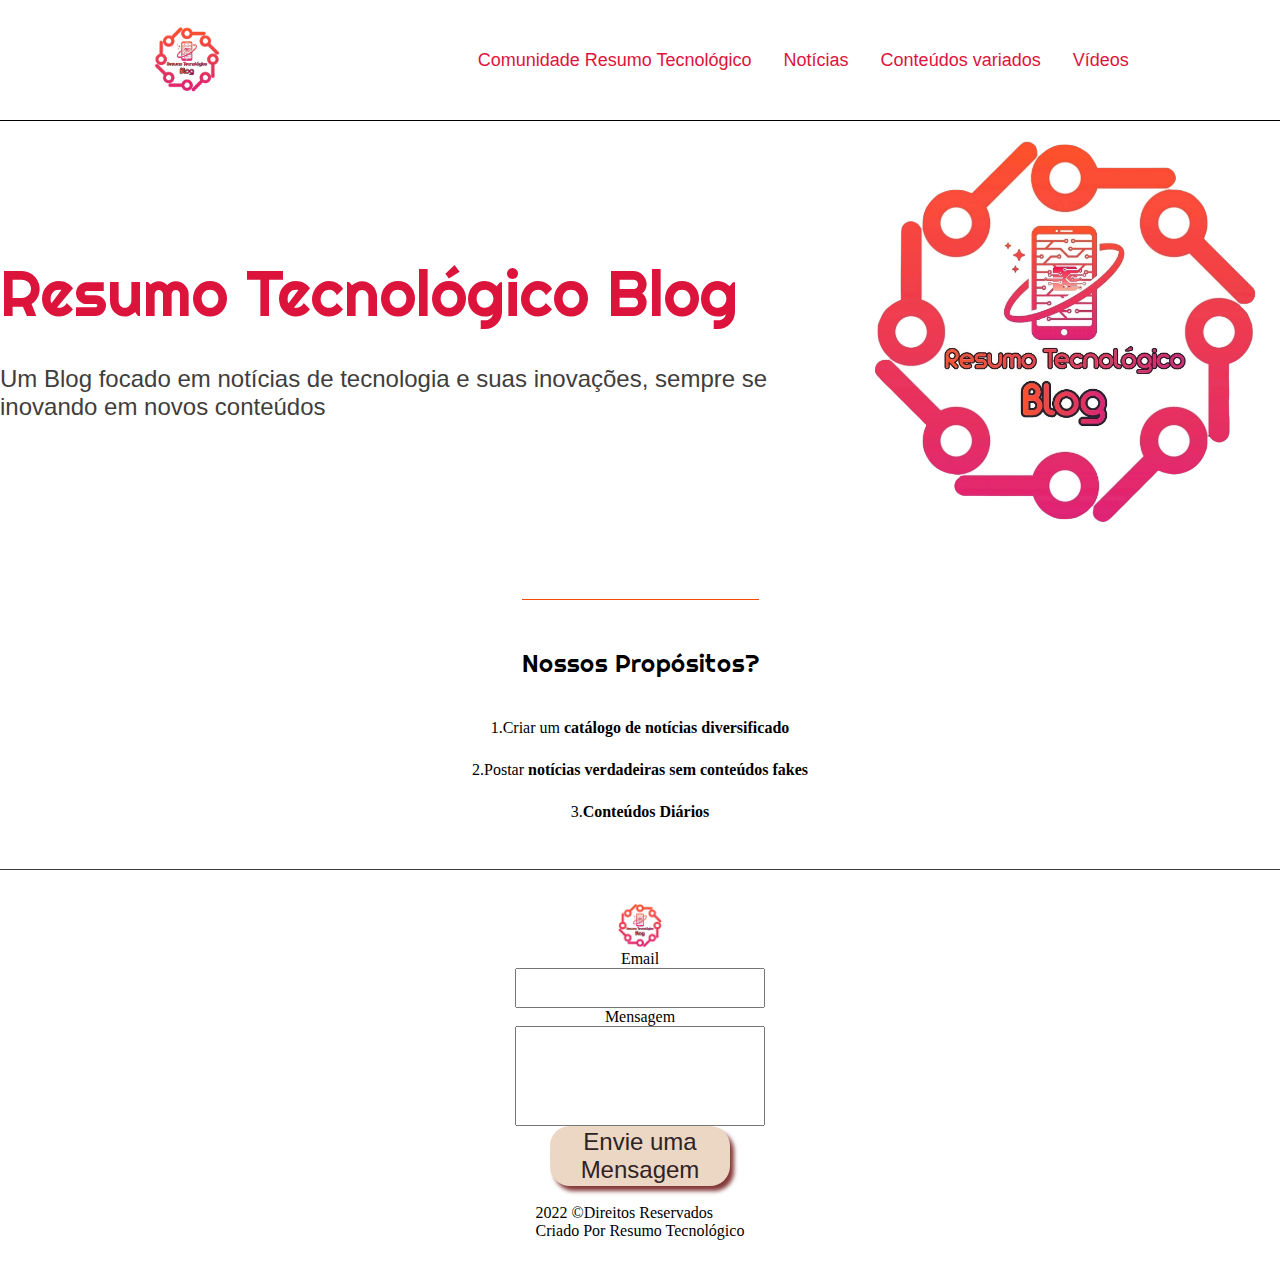
==== index.html @ 2db49d96 "Rename siteresumotecnologico.html to index.html" ====
<!DOCTYPE html>
<html lang="pt-br">
    <head>
        <meta charset="UTF-8">
        <meta http-equiv="X-UA-Compatible" content="IE=edge">
        <meta name="viewport" content="width=device-width, initial-scale=1.0">
        <title>Resumo Tecnológico</title>
        <link rel="stylesheet" href="sylegrid.css">
        <link rel="shortcut icon" href="WhatsApp_Image_2022-04-29_at_10.12.03teste-removebg.png">
    </head>
    <body>
        <header class="cabeçalhoblog">
            <img class="imagem-e-cabeçalho" src="WhatsApp_Image_2022-04-29_at_10.12.03teste-removebg.png">
            <nav class="cabeçalho-menu">
                <a class="cabeçalho-menu-settings" href="https://discord.gg/TrTjVQaj">Comunidade Resumo Tecnológico</a>
                <a class="cabeçalho-menu-settings" href="https://resumotecnologico.data.blog/">Notícias</a>
                <a class="cabeçalho-menu-settings"href="https://instagram.com/resumotecnologico?igshid=YmMyMTA2M2Y=" >Conteúdos variados</a>
                <a class="cabeçalho-menu-settings">Vídeos</a>
            </nav>
        </header>
        <main class="conteudo-principal">
            <section class="conteudo-central">
                <div class="conteudo-escrito">
                    <h1 class="titulo-escrito">Resumo Tecnológico Blog</h1>
                    <h2 class="subtitulo-escrito">Um Blog focado em notícias de tecnologia e suas inovações, sempre se inovando em novos conteúdos</h2>
                </div>
               <img class="imagem-conteudo" src="WhatsApp_Image_2022-04-29_at_10.12.03teste-removebg.png">
            </section>

            <section class="conteudo-secundario">
               <h3 class="conteudo-secundario-titulo">Nossos Propósitos?</h3>
               <p class="conteudo-secundario-paragrafo">1.Criar um <strong>catálogo de notícias diversificado</strong></p>
               <p class="conteudo-secundario-paragrafo">2.Postar <strong>notícias verdadeiras sem conteúdos fakes</strong></p>
               <p class="conteudo-secundario-paragrafo">3.<strong>Conteúdos Diários</strong></p>
            </section>
        </main>

        <footer class="rodape-final">
           <img class="imagem-rodape" src="WhatsApp_Image_2022-04-29_at_10.12.03teste-removebg.png">
            <form class="formulario" action="https://formsubmit.co/brunorockbc6@gmail.com"method="POST">
                <label for="email">Email</label>
                <input type="email" name="email"id="email" required>
                <label for="message">Mensagem</label>
                <input type="text" name="message"id="message" required>
                <button class="botão-escrito" type="submit">Envie uma Mensagem</button>
                <br>
                2022 &copy;Direitos Reservados 
                <br>Criado Por Resumo Tecnológico
            </form> 
        </footer>
    </body>
</html>
---- sylegrid.css ----
@import url('https://fonts.googleapis.com/css2?family=Righteous&display=swap');

*{
    margin:0;
    padding:0;
    box-sizing:border-box;
    text-decoration:none;
}

body{
    font-size:100%;
    background:linear-gradient(6768.15deg crimson  crimson 20%, transparent);
}

.cabeçalhoblog{
    display:flex;
    flex-direction:row;
    align-items:center;
    justify-content:space-around;
    padding:24px;
}

.imagem-e-cabeçalho{
    height: 72px;
}

.cabeçalho-menu{
    display:flex;
    gap:32px;
}

.cabeçalho-menu-settings{
    font-family: 'Sarala', sans-serif;
    color:crimson;
    font-weight:400;
    font-size: 18px;
}

.conteudo-principal{
    margin-bottom: 48px;
    border-top: 0.4px solid black;
}

.conteudo-central{
    display:flex;
    flex-direction:row;
    align-items:center;
    justify-content:space-around;
}

.conteudo-escrito{
    display:flex;
    flex-direction: column;
    gap: 32px;
}

.titulo-escrito{
    font-family: 'Righteous', cursive;
    font-weight: 400;
    font-size: 64px;
    color: crimson;
}

.subtitulo-escrito{
    font-family: 'Sarala', sans-serif;
    font-weight: 400;
     font-size:24px;
     color:#3f3e3d;
}


input[type=text]{
    height: 100px;
    width:250px;
}

input[type=email]{
    height:40px;
    width: 250px;
}

.botão-escrito:hover{
    background-color:rgba(236,214,196,0.53);
}

.imagem-conteudo{
    height: 430px;
}

.conteudo-secundario{
    display:flex;
    flex-direction: column;
    align-items:center;
    gap: 24px;
    margin-top:48px;
}

 .conteudo-secundario-titulo{
    border-top: 0.4px solid #f84802;
    padding-top:48px;
    font-family: 'Righteous', cursive;
    font-weight: 400;
    font-size: 24px;
    color:#000000;
    margin-bottom:16px;
}

.rodape-final{
    padding:32px;
    border-top: 0.4px solid #3f3e3d;
    align-items:flex-end;
}

.imagem-rodape{
    height:48px;
    display:block;
    margin:0 auto;
    align-items:center;
}

.formulario{
   display:flex;
   flex-direction: column;
   align-items:center;
}

.botão-escrito{
    background-color:#ECD6C4;
    width:180px;
    height:60px;
    border:none;
    box-shadow: 4px 5px 4px rgba(99, 4, 4, 0.788);
    border-radius:20px;
    font-family: 'Sarala', sans-serif;
    height: 400;
    font-size:24px;
    color:#2F2325;
}
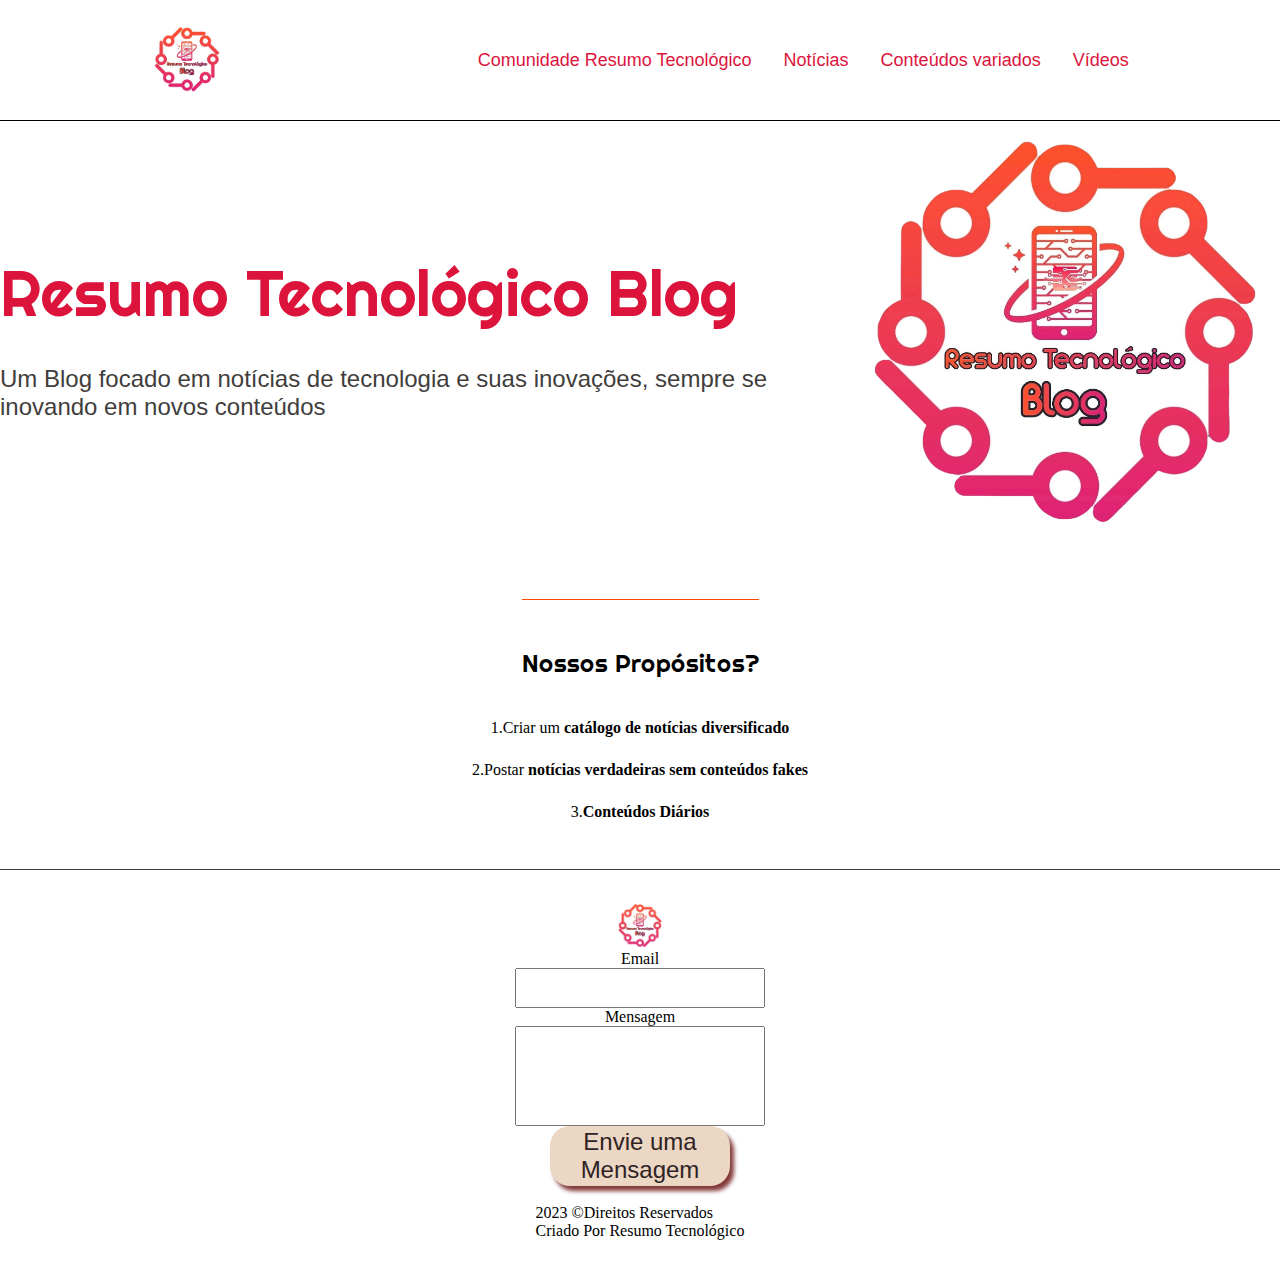
==== commit f93acbed: "Update index.html" ====
--- a/index.html
+++ b/index.html
@@ -44,7 +44,7 @@
                 <input type="text" name="message"id="message" required>
                 <button class="botão-escrito" type="submit">Envie uma Mensagem</button>
                 <br>
-                2022 &copy;Direitos Reservados 
+                2023 &copy;Direitos Reservados 
                 <br>Criado Por Resumo Tecnológico
             </form> 
         </footer>
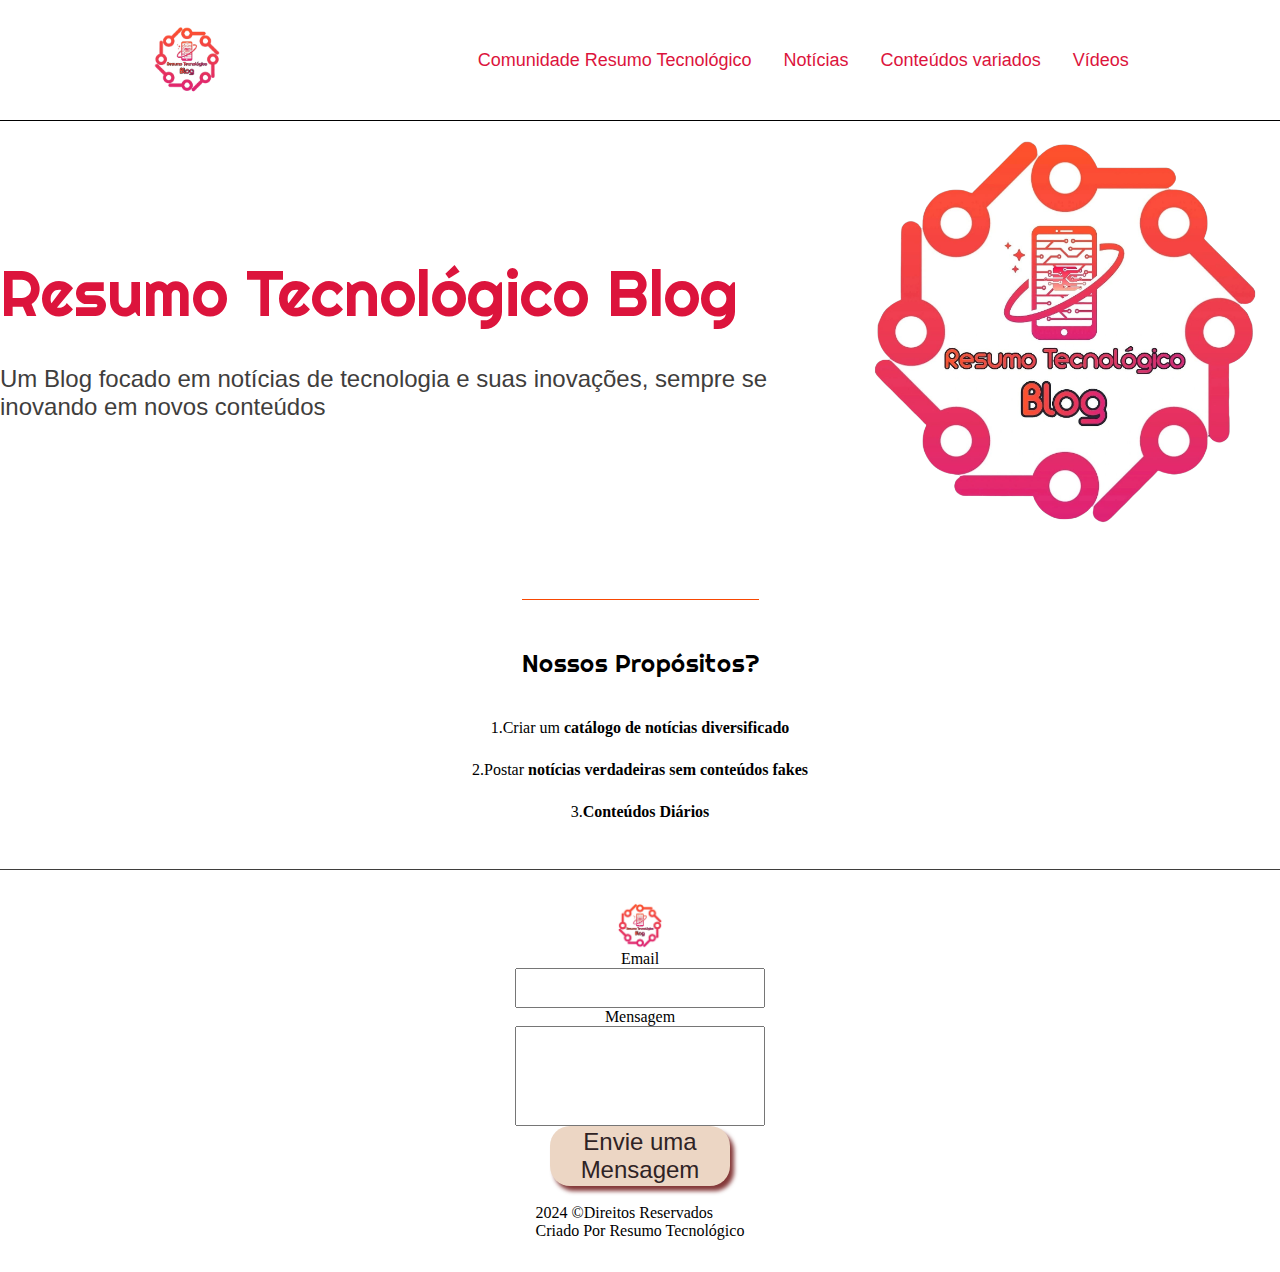
==== commit e960a51a: "Update index.html" ====
--- a/index.html
+++ b/index.html
@@ -44,7 +44,7 @@
                 <input type="text" name="message"id="message" required>
                 <button class="botão-escrito" type="submit">Envie uma Mensagem</button>
                 <br>
-                2023 &copy;Direitos Reservados 
+                2024 &copy;Direitos Reservados 
                 <br>Criado Por Resumo Tecnológico
             </form> 
         </footer>
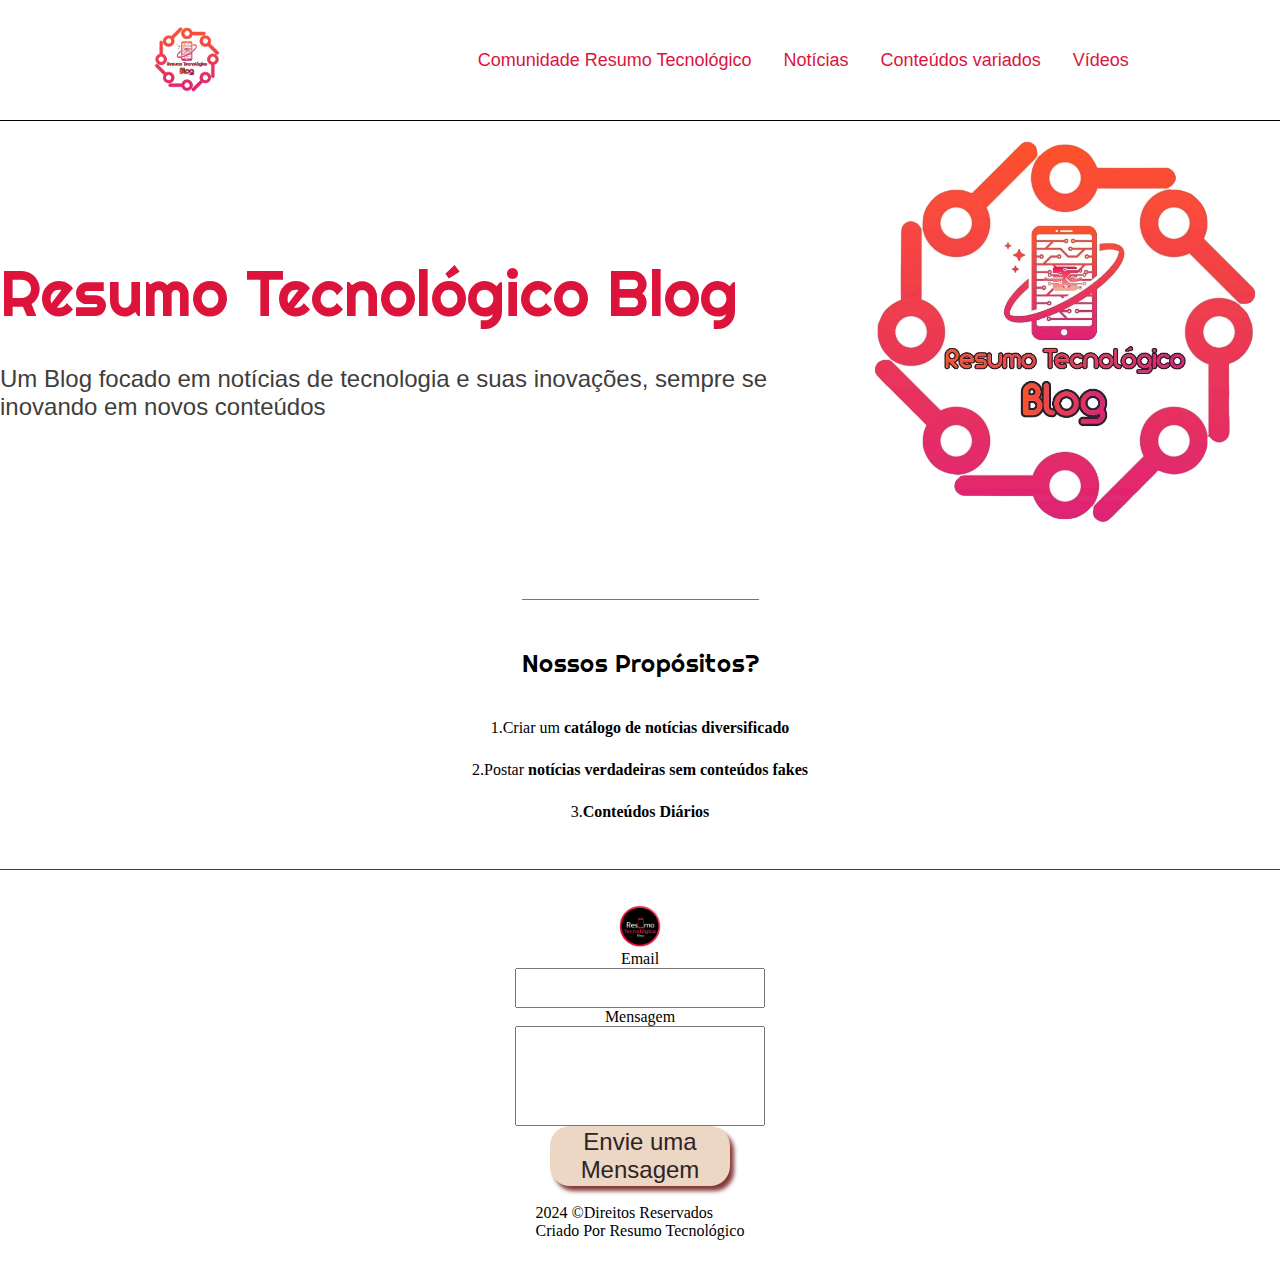
==== commit 39b9f631: "Update index.html" ====
--- a/index.html
+++ b/index.html
@@ -36,7 +36,7 @@
         </main>
 
         <footer class="rodape-final">
-           <img class="imagem-rodape" src="WhatsApp_Image_2022-04-29_at_10.12.03teste-removebg.png">
+           <img class="imagem-rodape" src="file.png">
             <form class="formulario" action="https://formsubmit.co/brunorockbc6@gmail.com"method="POST">
                 <label for="email">Email</label>
                 <input type="email" name="email"id="email" required>
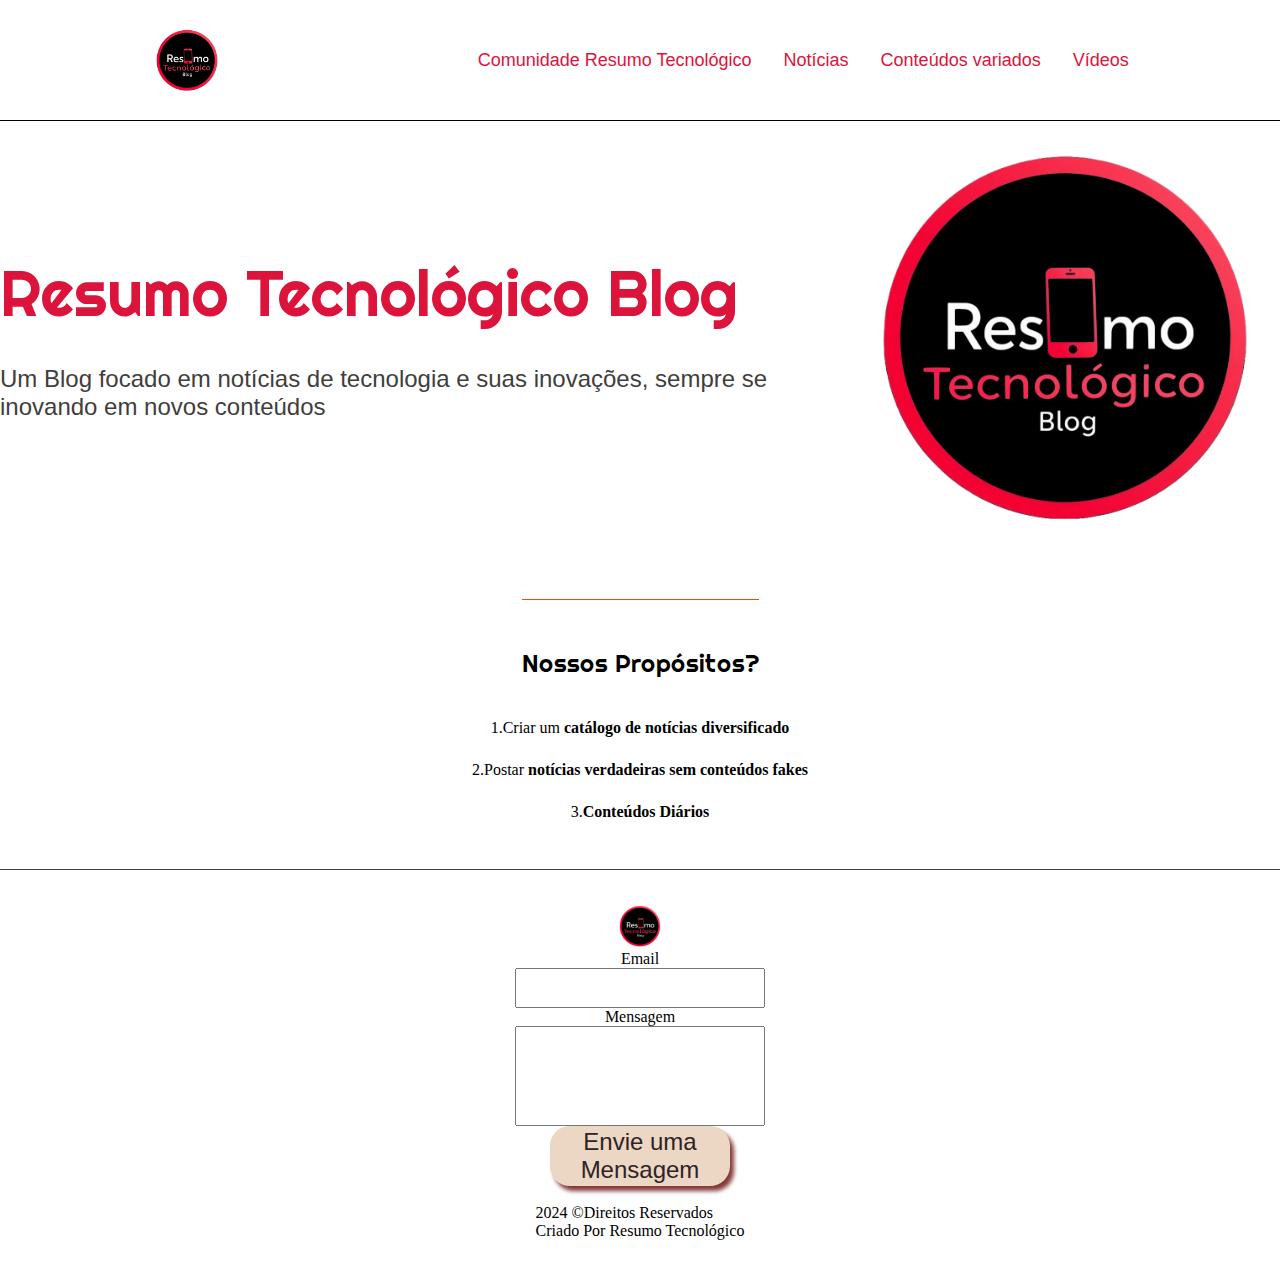
==== commit 7e2904a6: "Update index.html" ====
--- a/index.html
+++ b/index.html
@@ -6,11 +6,11 @@
         <meta name="viewport" content="width=device-width, initial-scale=1.0">
         <title>Resumo Tecnológico</title>
         <link rel="stylesheet" href="sylegrid.css">
-        <link rel="shortcut icon" href="WhatsApp_Image_2022-04-29_at_10.12.03teste-removebg.png">
+        <link rel="shortcut icon" href="file.png">
     </head>
     <body>
         <header class="cabeçalhoblog">
-            <img class="imagem-e-cabeçalho" src="WhatsApp_Image_2022-04-29_at_10.12.03teste-removebg.png">
+            <img class="imagem-e-cabeçalho" src="file.png">
             <nav class="cabeçalho-menu">
                 <a class="cabeçalho-menu-settings" href="https://discord.gg/TrTjVQaj">Comunidade Resumo Tecnológico</a>
                 <a class="cabeçalho-menu-settings" href="https://resumotecnologico.data.blog/">Notícias</a>
@@ -24,7 +24,7 @@
                     <h1 class="titulo-escrito">Resumo Tecnológico Blog</h1>
                     <h2 class="subtitulo-escrito">Um Blog focado em notícias de tecnologia e suas inovações, sempre se inovando em novos conteúdos</h2>
                 </div>
-               <img class="imagem-conteudo" src="WhatsApp_Image_2022-04-29_at_10.12.03teste-removebg.png">
+               <img class="imagem-conteudo" src="file.png">
             </section>
 
             <section class="conteudo-secundario">
